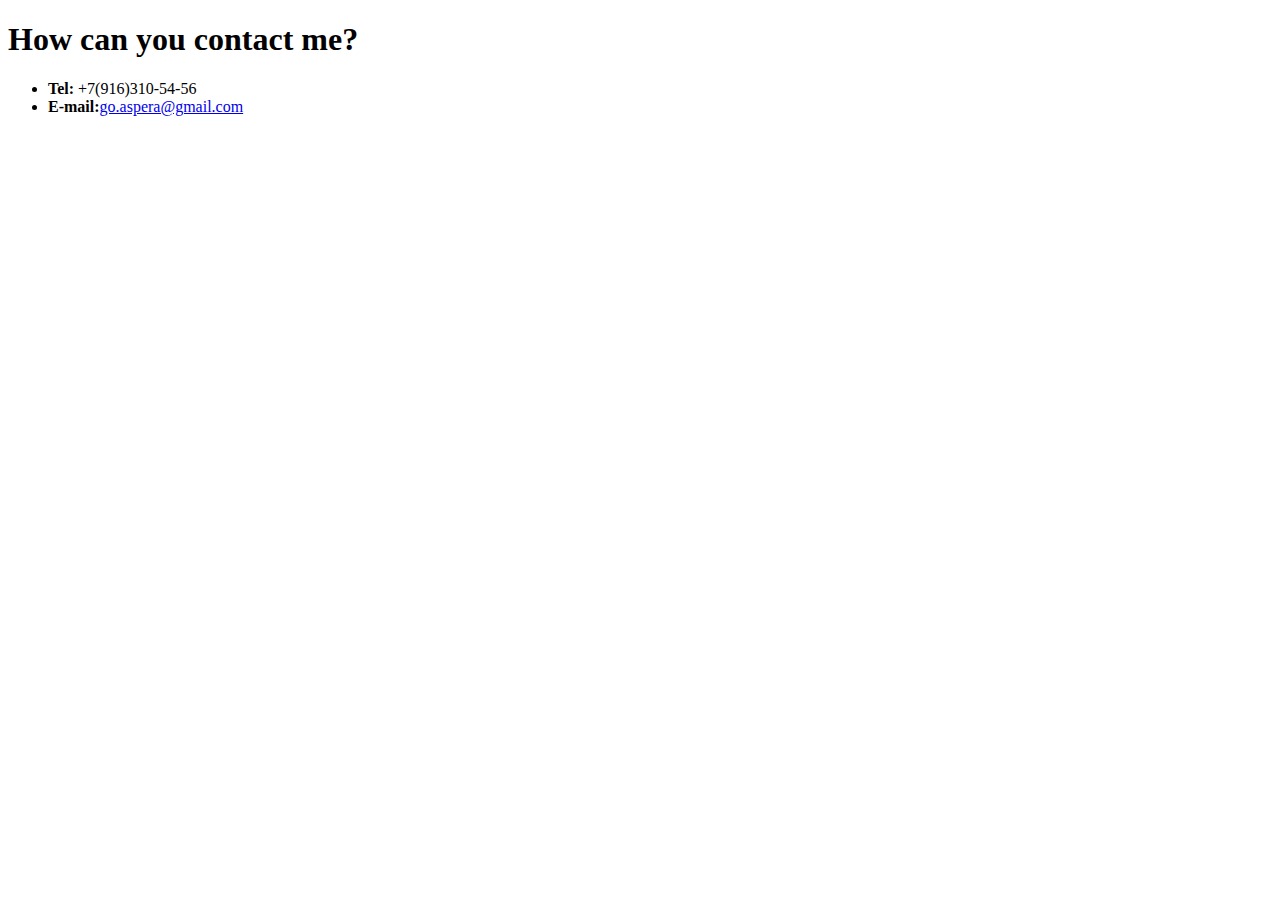
==== contacts.html @ 5ce4ca8d "Add files via upload" ====
<!DOCTYPE html>
<html lang="en" dir="ltr">
  <head>
    <meta charset="utf-8">
    <title>Contacts</title>
  </head>
  <body>
    <h1>How can you contact me?</h1>
    <ul>
      <li><strong>Tel:</strong> +7(916)310-54-56</li>
      <li><strong>E-mail:</strong><a href="go.aspera@gmail.com">go.aspera@gmail.com</a> </li>
    </ul>


  </body>
</html>
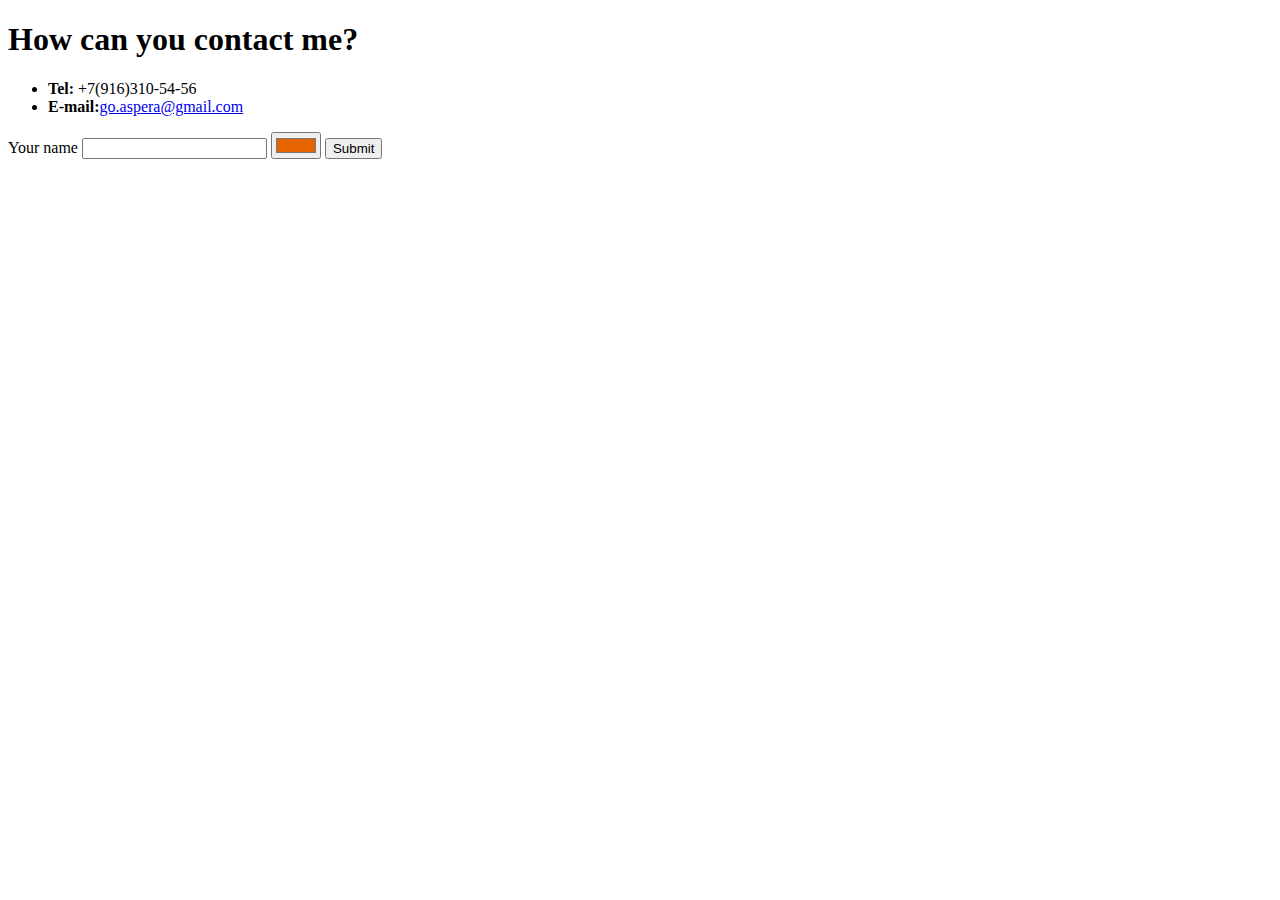
==== commit bbabd479: "cont" ====
--- a/contacts.html
+++ b/contacts.html
@@ -10,6 +10,12 @@
       <li><strong>Tel:</strong> +7(916)310-54-56</li>
       <li><strong>E-mail:</strong><a href="go.aspera@gmail.com">go.aspera@gmail.com</a> </li>
     </ul>
+    <form class="" action="index.html" method="post">
+      <label for="">Your name</label>
+      <input type="text" name="" value="">
+      <input type="color" name="" value="#e66400">
+      <input type="submit" name="" >
+    </form>
 
 
   </body>
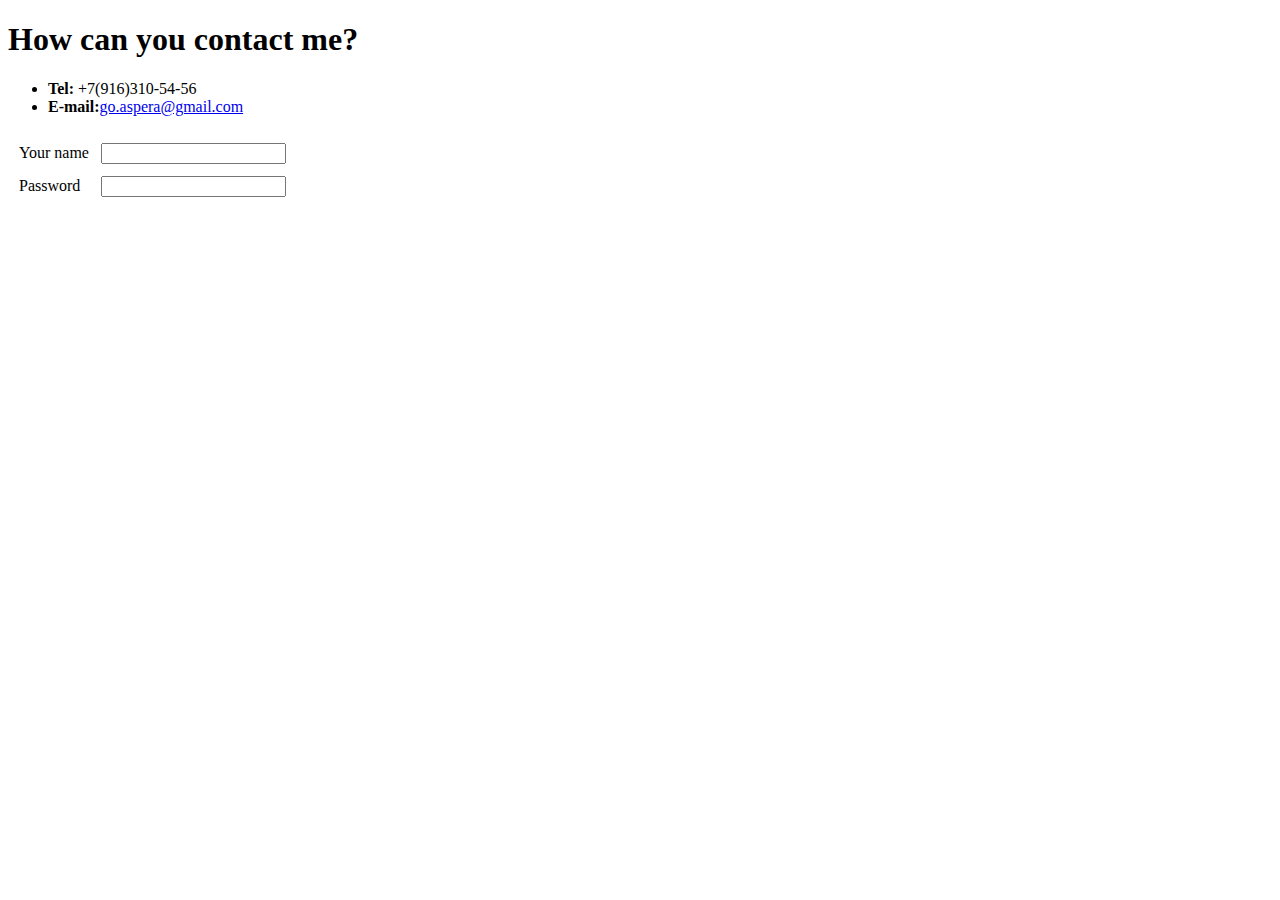
==== commit 0b026c18: "оо" ====
--- a/contacts.html
+++ b/contacts.html
@@ -11,10 +11,18 @@
       <li><strong>E-mail:</strong><a href="go.aspera@gmail.com">go.aspera@gmail.com</a> </li>
     </ul>
     <form class="" action="index.html" method="post">
-      <label for="">Your name</label>
-      <input type="text" name="" value="">
-      <input type="color" name="" value="#e66400">
-      <input type="submit" name="" >
+      <table cellspacing="10">
+        <tr>
+          <td><label for="">Your name</label></td>
+          <td><input type="text" name="" value=""></td>
+        </tr>
+        <tr>
+          <td><label for="">Password</label></td>
+          <td><input type="password" name="" value=""></td>
+        </tr>
+      </table>
+
+
     </form>
 
 
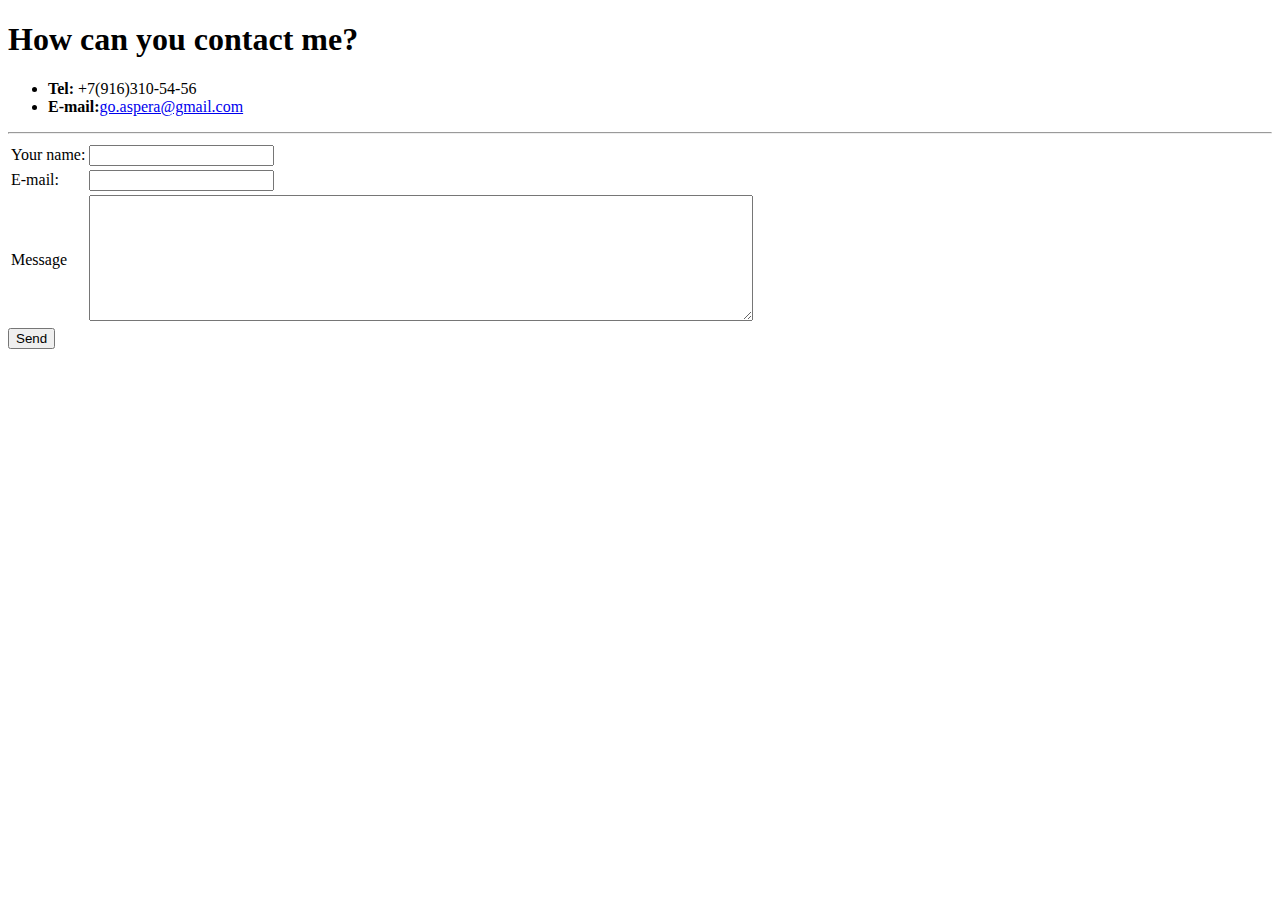
==== commit 58888b73: "11.02.2020" ====
--- a/contacts.html
+++ b/contacts.html
@@ -10,20 +10,25 @@
       <li><strong>Tel:</strong> +7(916)310-54-56</li>
       <li><strong>E-mail:</strong><a href="go.aspera@gmail.com">go.aspera@gmail.com</a> </li>
     </ul>
-    <form class="" action="index.html" method="post">
-      <table cellspacing="10">
+  <hr>
+  <form class="" action="index.html" method="post">
+    <table>
         <tr>
-          <td><label for="">Your name</label></td>
-          <td><input type="text" name="" value=""></td>
+            <td><label for="">Your name:</label></td>
+            <td><input type="text" name="" value=""></td>
         </tr>
         <tr>
-          <td><label for="">Password</label></td>
-          <td><input type="password" name="" value=""></td>
+            <td><label for="">E-mail:</label></td>
+            <td><input type="email" name="" value=""></td>
         </tr>
-      </table>
+        <tr>
+            <td>  <label for="">Message</label></td>
+            <td>  <textarea name="name" rows="8" cols="80"></textarea></td>
 
-
-    </form>
+        </tr>
+    </table>
+    <td>  <input type="submit" name="" value="Send"></td>
+  </form>
 
 
   </body>
